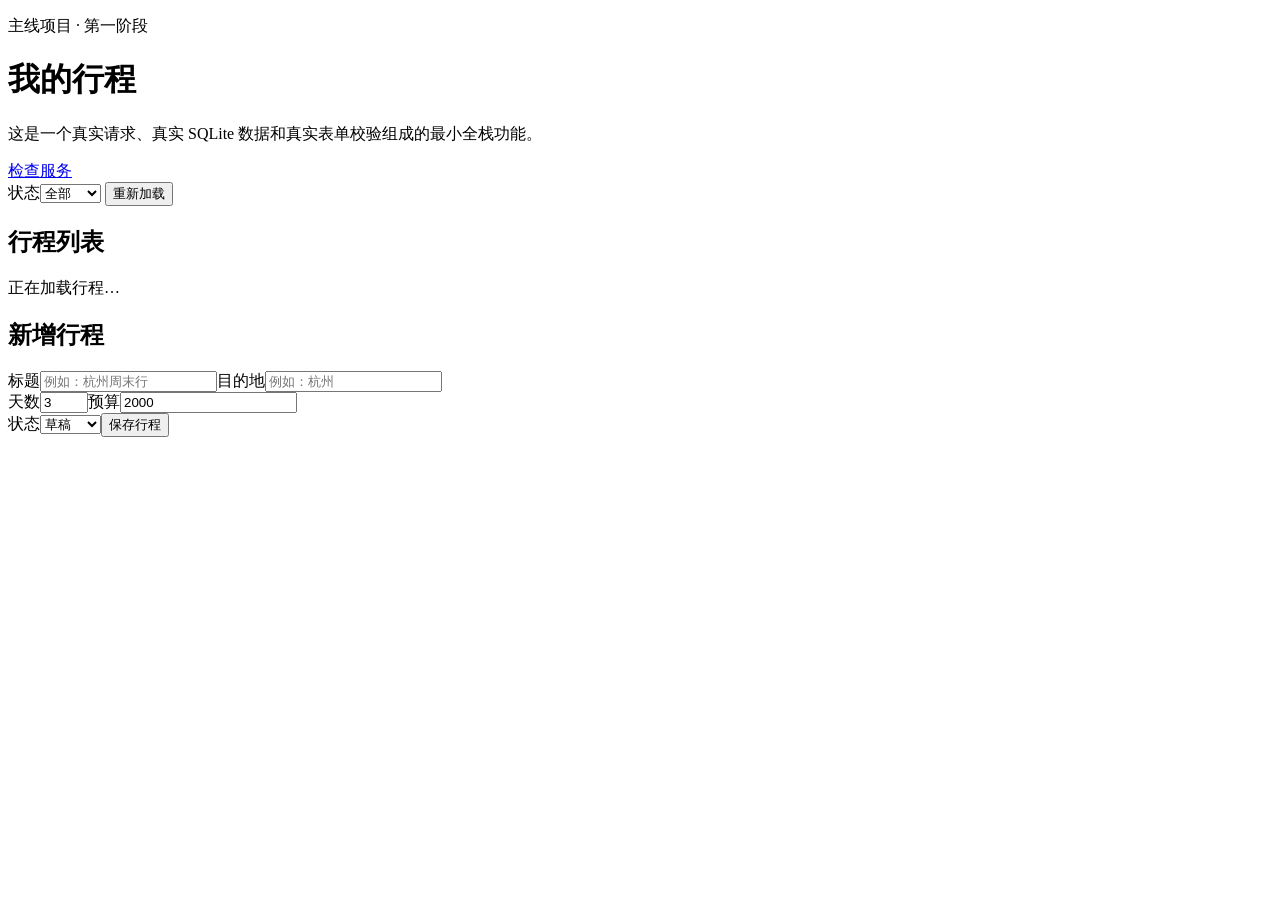
==== examples/trip-manager/frontend/index.html @ 45b8c6cb "完善全栈学习库与主线项目" ====
<!doctype html>
<html lang="zh-CN">
<head>
  <meta charset="UTF-8">
  <meta name="viewport" content="width=device-width, initial-scale=1.0">
  <title>行程管理 · 主线项目</title>
  <link rel="stylesheet" href="/styles.css">
</head>
<body>
  <main class="page-shell">
    <header class="page-header">
      <div><p class="eyebrow">主线项目 · 第一阶段</p><h1>我的行程</h1><p class="lead">这是一个真实请求、真实 SQLite 数据和真实表单校验组成的最小全栈功能。</p></div>
      <a class="health-link" href="/healthz" target="_blank" rel="noreferrer">检查服务</a>
    </header>
    <section class="toolbar" aria-label="行程筛选">
      <label>状态<select id="statusFilter"><option value="">全部</option><option value="planned">已规划</option><option value="draft">草稿</option><option value="done">已完成</option></select></label>
      <button class="button secondary" id="reloadButton" type="button">重新加载</button><span class="toolbar-status" id="listStatus" role="status"></span>
    </section>
    <section class="content-grid">
      <section class="panel"><div class="panel-heading"><h2>行程列表</h2><span id="pageMeta"></span></div><div id="listState" class="list-state">正在加载行程…</div><div id="tripList" class="trip-list"></div><div class="pagination" id="pagination"></div></section>
      <section class="panel"><h2>新增行程</h2><form id="tripForm" class="trip-form"><label>标题<input name="title" required maxlength="80" placeholder="例如：杭州周末行"></label><label>目的地<input name="destination" required maxlength="40" placeholder="例如：杭州"></label><div class="form-row"><label>天数<input name="days" type="number" min="1" max="30" value="3" required></label><label>预算<input name="budget" type="number" min="0" step="0.01" value="2000" required></label></div><label>状态<select name="status"><option value="draft">草稿</option><option value="planned">已规划</option><option value="done">已完成</option></select></label><button class="button primary" type="submit">保存行程</button><p id="formMessage" class="form-message" role="alert"></p></form></section>
    </section>
  </main>
  <script src="/app.js"></script>
</body>
</html>
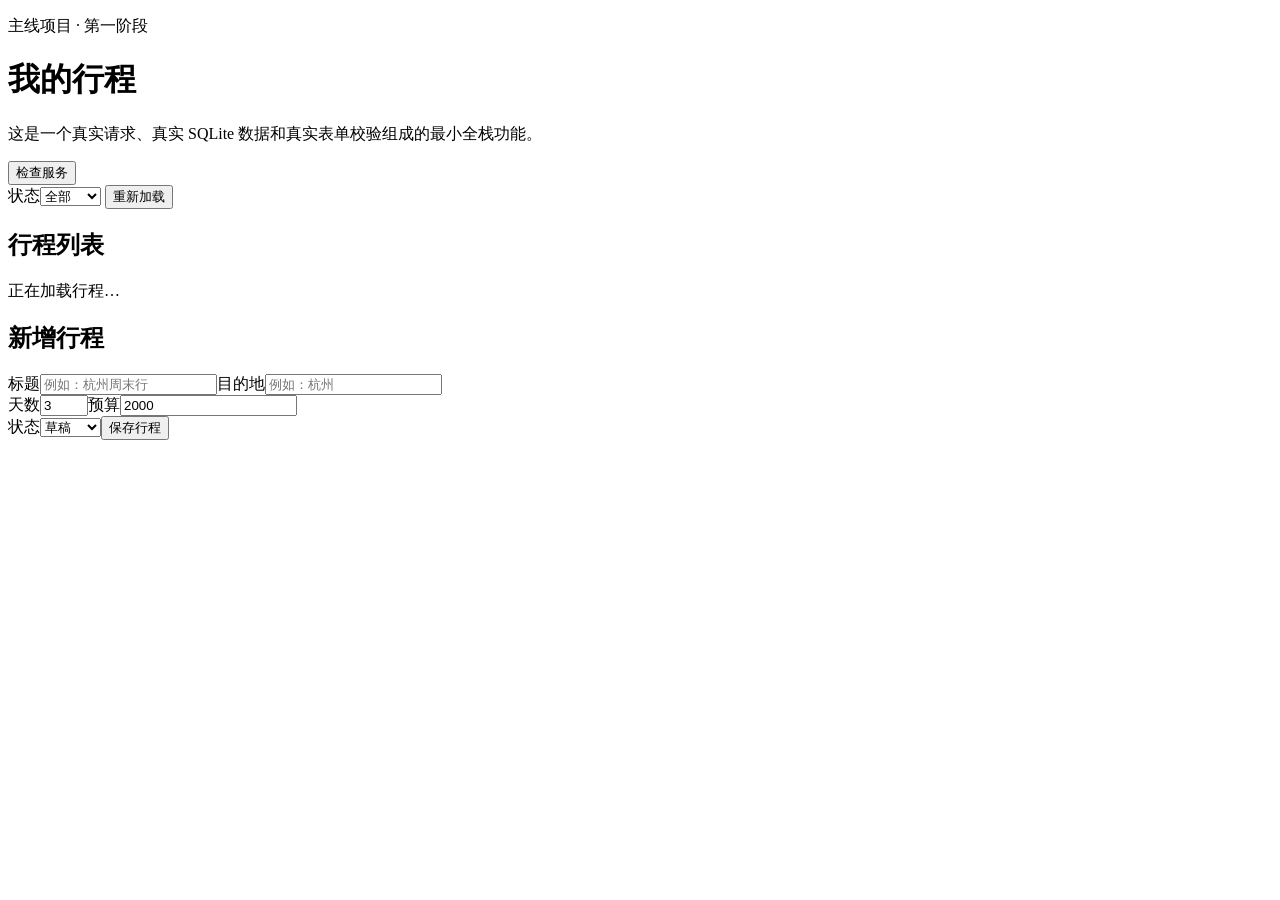
==== commit 21b08d1e: "收敛主入口与项目导航" ====
--- a/examples/trip-manager/frontend/index.html
+++ b/examples/trip-manager/frontend/index.html
@@ -10,7 +10,7 @@
   <main class="page-shell">
     <header class="page-header">
       <div><p class="eyebrow">主线项目 · 第一阶段</p><h1>我的行程</h1><p class="lead">这是一个真实请求、真实 SQLite 数据和真实表单校验组成的最小全栈功能。</p></div>
-      <a class="health-link" href="/healthz" target="_blank" rel="noreferrer">检查服务</a>
+      <button class="health-link" id="healthButton" type="button">检查服务</button><span class="health-status" id="healthStatus" role="status"></span>
     </header>
     <section class="toolbar" aria-label="行程筛选">
       <label>状态<select id="statusFilter"><option value="">全部</option><option value="planned">已规划</option><option value="draft">草稿</option><option value="done">已完成</option></select></label>
